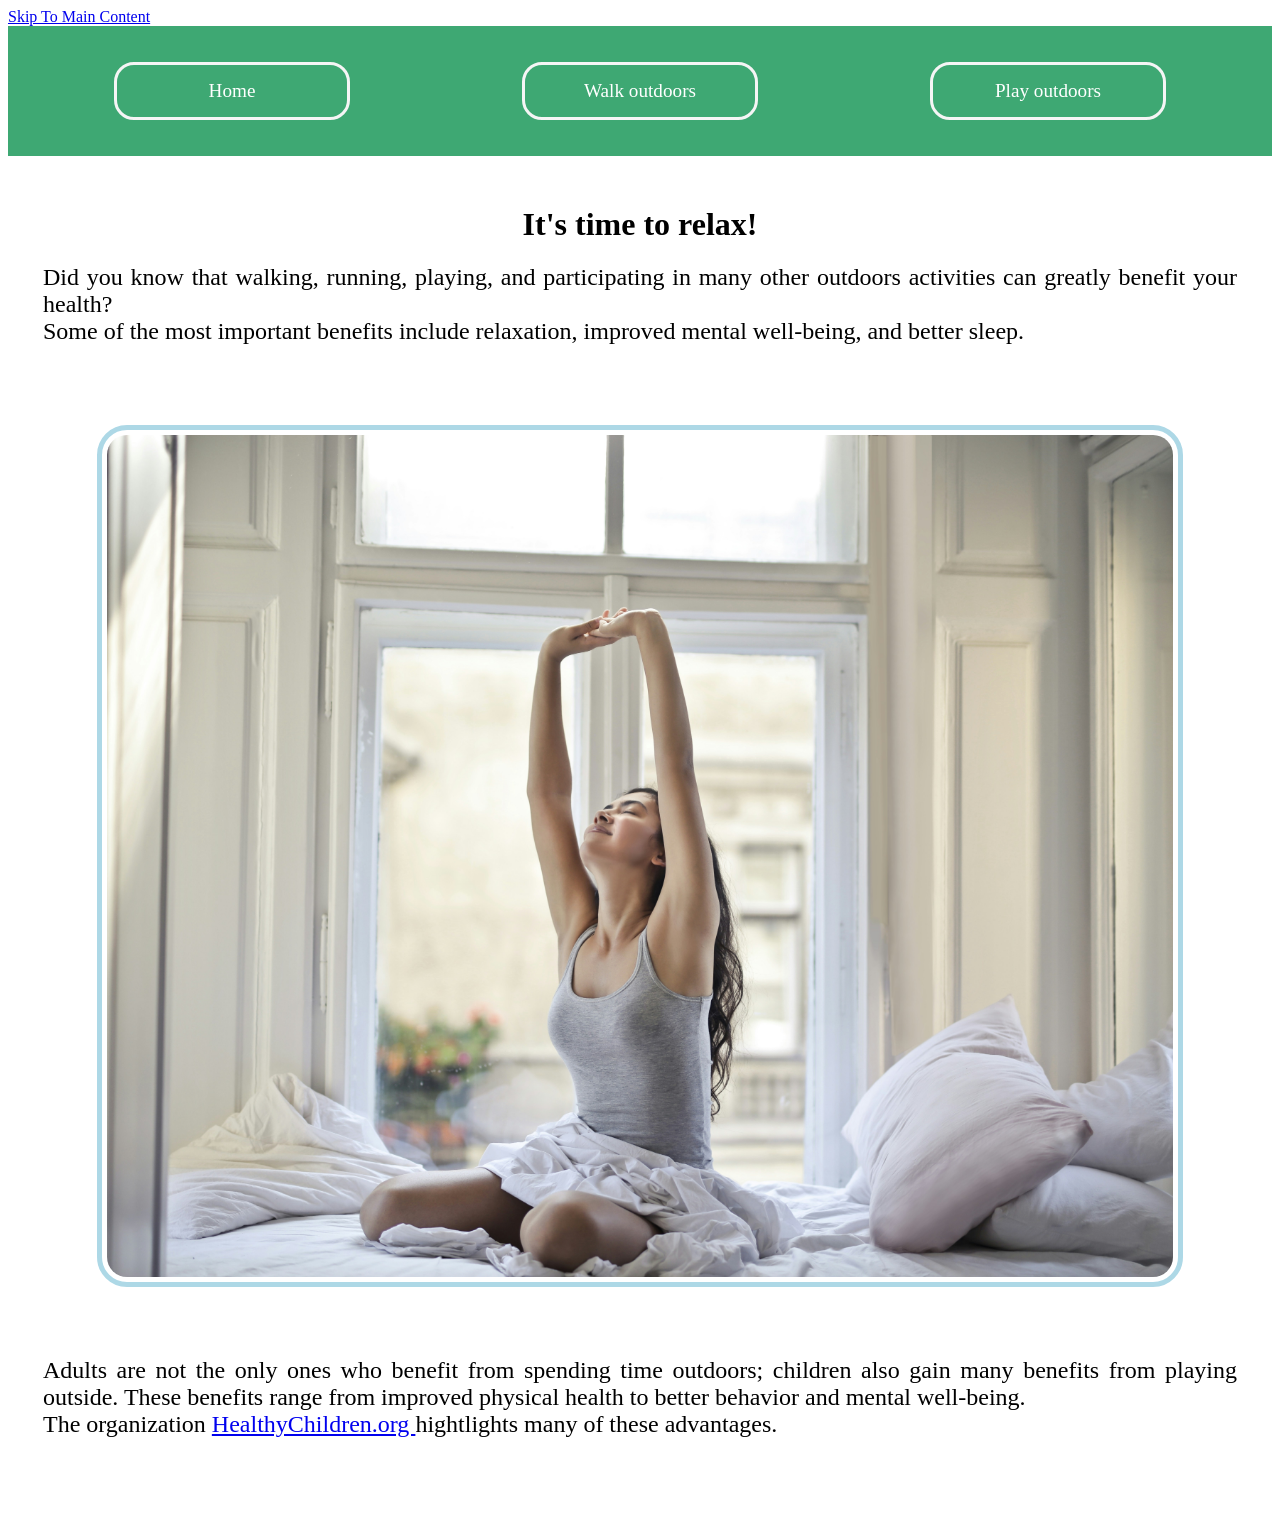
==== index.html @ a8d0d0a3 "Add files via upload" ====
<!DOCTYPE html>
<html lang="en">
<head>
    <meta charset="UTF-8">
    <meta name="viewport" content="width=device-width, initial-scale=1.0">
    <title>Time To Relax</title>
    <link rel="stylesheet" href="css/style.css">
</head>
<body>
    <a href="#main_content">Skip To Main Content</a>
    <header>
        <nav class="nav">
            <a href="index.html">Home</a>
            <a href="walk.html">Walk outdoors</a>
            <a href="play.html">Play outdoors</a>
        </nav>
        <h1>It's time to relax! </h1>
    </header>
    <main =id="main_content">
        <p>
            Did you know that walking, running, playing, and participating in many other outdoors activities can greatly benefit your health? <br>
            Some of the most important benefits include relaxation, improved mental well-being, and better sleep.
 
            <br>
        </p>

        <div class="index">
            <figure>
                <img src="images/woman-in-bed.jpg" width="90%" alt="Woman sitting on white bed while strectching after waking up in the morning">
                   
    
            </figure>
        </div>
            
        
    </main>
     <footer>
         <p>
          Adults are not the only ones who benefit from spending time outdoors; children also gain many benefits from playing outside. These benefits range from improved physical health to better behavior and mental well-being. <br>
          The organization <a href="https://www.healthychildren.org/English/family-life/power-of-play/Pages/playing-outside-why-its-important-for-kids.aspx">HealthyChildren.org </a>  hightlights many of these advantages. 
         </p>
    </footer>
</body>

</html>
---- css/style.css ----
p {
    font-size: x-large;
    font-family: 'Times New Roman', Times, serif;
    text-align: justify;  
    margin-bottom: 80px;
    margin-top: 20px;
    margin-left: 35px;
    margin-right: 35px;
}

.nav {
    display: flex;
    justify-content: space-around;
    align-items: center;
    text-align: center;
    text-decoration: none;
    background-color: rgb(62, 168, 115);;
    width: 80;
    height: 100px;
    padding: 15px 20px;
    font-size: larger;
    top: 25px;   

}

.nav a {
    text-decoration: none;
    color: white;
    background-color: rgb(62, 168, 115);
    border: 3px solid whitesmoke;
    padding: 15px;
    border-radius: 20px;
    width: 200px;
}

.nav a:hover, a:focus {
    color: rgba(230, 195, 39, 0.938);

}

h1 {
    text-align: center;
    margin-top: 50px;
}

.play img {
    border: 5px solid gray;
    padding: 6px;
    border-radius: 80px;
}

.play img:nth-child(2) {
    border: 5px solid green;
}

.play img:nth-child(5) {
    border: 5px solid green;
}

.play {
    display: block;
    justify-content: center;
    align-items: center;
}



.index img {
    display: block;
    margin-left: auto;
    margin-right: auto;
    border: 5px solid lightblue;
    padding: 5px;
    border-radius: 30px;
}

.walk img {
    display: inline-table;

    border: 5px solid gray;
    padding: 6px;
    border-radius: 180px;    
}
 
.walk img:nth-child(2) {
    border: 5px solid lightblue;
}

.walk img:nth-child(4) {
    border: 5px solid green;
}

footer {
    margin-top: 70px;
}
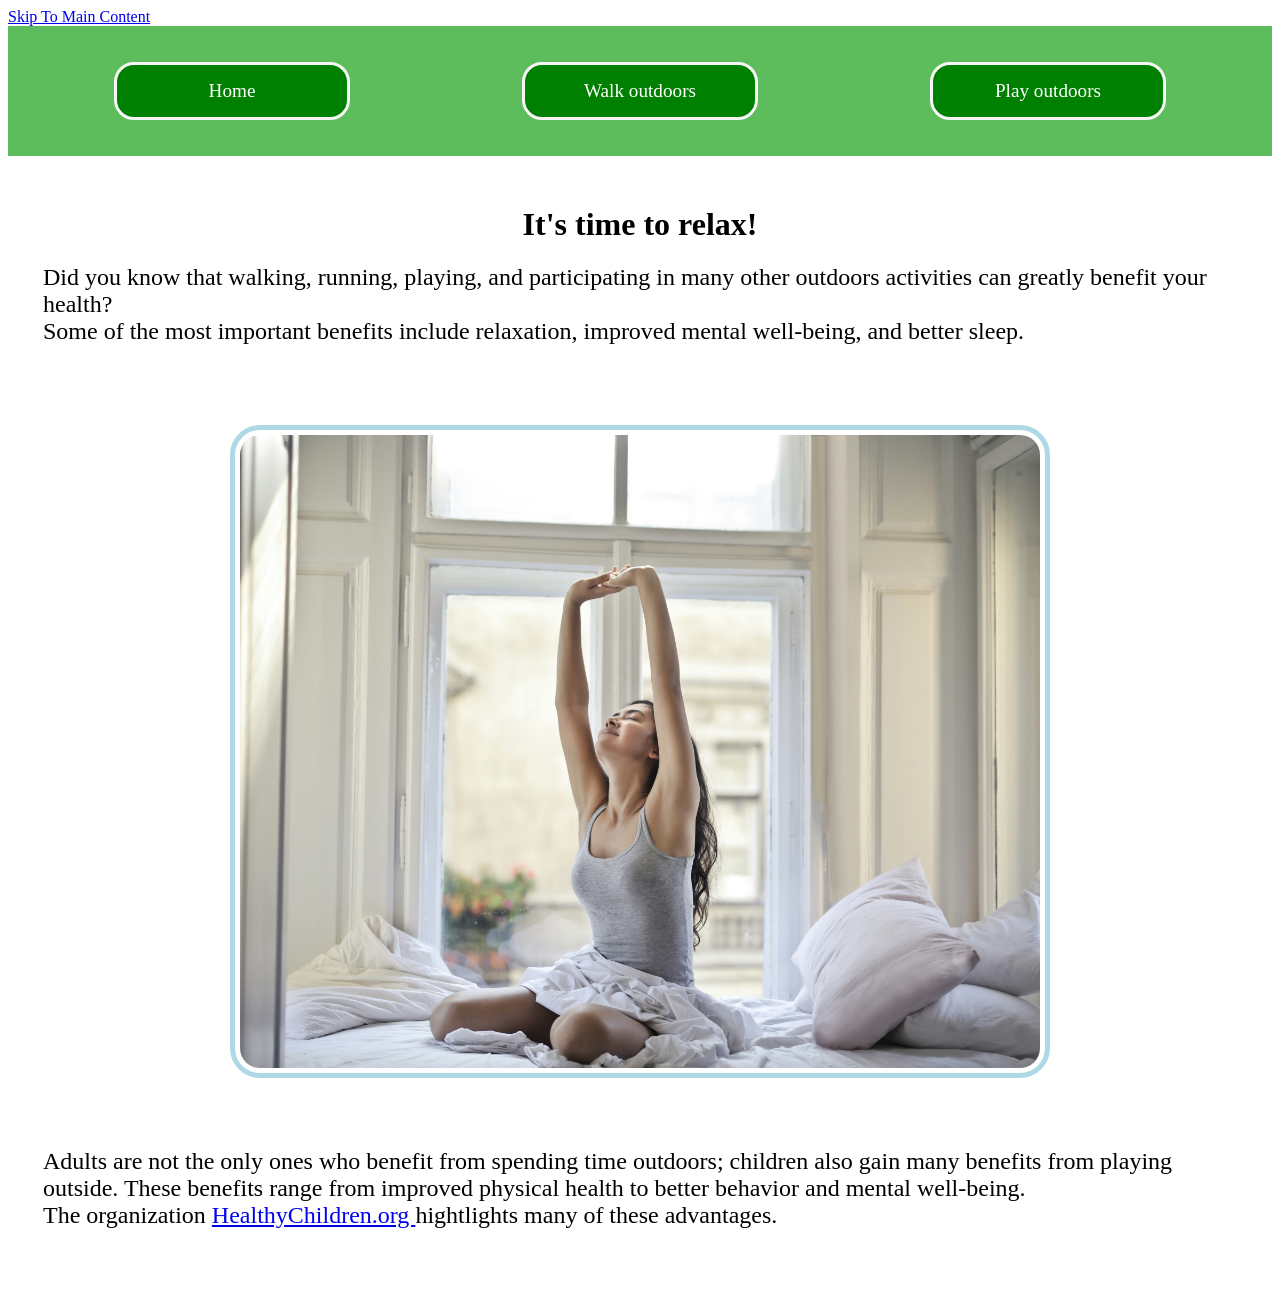
==== commit 1491b201: "Refactor index.html for improved layout and structure Updated image width in the main content and en" ====
--- a/index.html
+++ b/index.html
@@ -16,17 +16,22 @@
         </nav>
         <h1>It's time to relax! </h1>
     </header>
-    <main =id="main_content">
-        <p>
-            Did you know that walking, running, playing, and participating in many other outdoors activities can greatly benefit your health? <br>
-            Some of the most important benefits include relaxation, improved mental well-being, and better sleep.
+    <main id="main_content">
+        <div>
+            <p>
+                Did you know that walking, running, playing, and participating in many other outdoors activities can greatly benefit your health? <br>Some of the most important benefits include relaxation, improved mental well-being, and better sleep.
  
             <br>
-        </p>
+
+            </p>
+            
+
+        </div>
+        
 
         <div class="index">
             <figure>
-                <img src="images/woman-in-bed.jpg" width="90%" alt="Woman sitting on white bed while strectching after waking up in the morning">
+                <img src="images/woman-in-bed.jpg" width="800px" alt="Woman sitting on white bed while strectching after waking up in the morning">
                    
     
             </figure>
@@ -34,12 +39,16 @@
             
         
     </main>
-     <footer>
-         <p>
-          Adults are not the only ones who benefit from spending time outdoors; children also gain many benefits from playing outside. These benefits range from improved physical health to better behavior and mental well-being. <br>
-          The organization <a href="https://www.healthychildren.org/English/family-life/power-of-play/Pages/playing-outside-why-its-important-for-kids.aspx">HealthyChildren.org </a>  hightlights many of these advantages. 
-         </p>
+
+    <footer>
+        <div>
+            <p>
+                Adults are not the only ones who benefit from spending time outdoors; children also gain many benefits from playing outside. These benefits range from improved physical health to better behavior and mental well-being. <br>The organization <a href="https://www.healthychildren.org/English/family-life/power-of-play/Pages/playing-outside-why-its-important-for-kids.aspx">HealthyChildren.org </a>  hightlights many of these advantages.  
+            </p>
+
+        </div>
+        
     </footer>
 </body>
 
-</html>+</html>
--- a/css/style.css
+++ b/css/style.css
@@ -1,7 +1,7 @@
 p {
     font-size: x-large;
     font-family: 'Times New Roman', Times, serif;
-    text-align: justify;  
+    text-align: left;  
     margin-bottom: 80px;
     margin-top: 20px;
     margin-left: 35px;
@@ -14,19 +14,19 @@
     align-items: center;
     text-align: center;
     text-decoration: none;
-    background-color: rgb(62, 168, 115);;
     width: 80;
     height: 100px;
     padding: 15px 20px;
     font-size: larger;
     top: 25px;   
+    background-color: rgb(93, 189, 93);
 
 }
 
 .nav a {
     text-decoration: none;
     color: white;
-    background-color: rgb(62, 168, 115);
+    background-color: green;
     border: 3px solid whitesmoke;
     padding: 15px;
     border-radius: 20px;
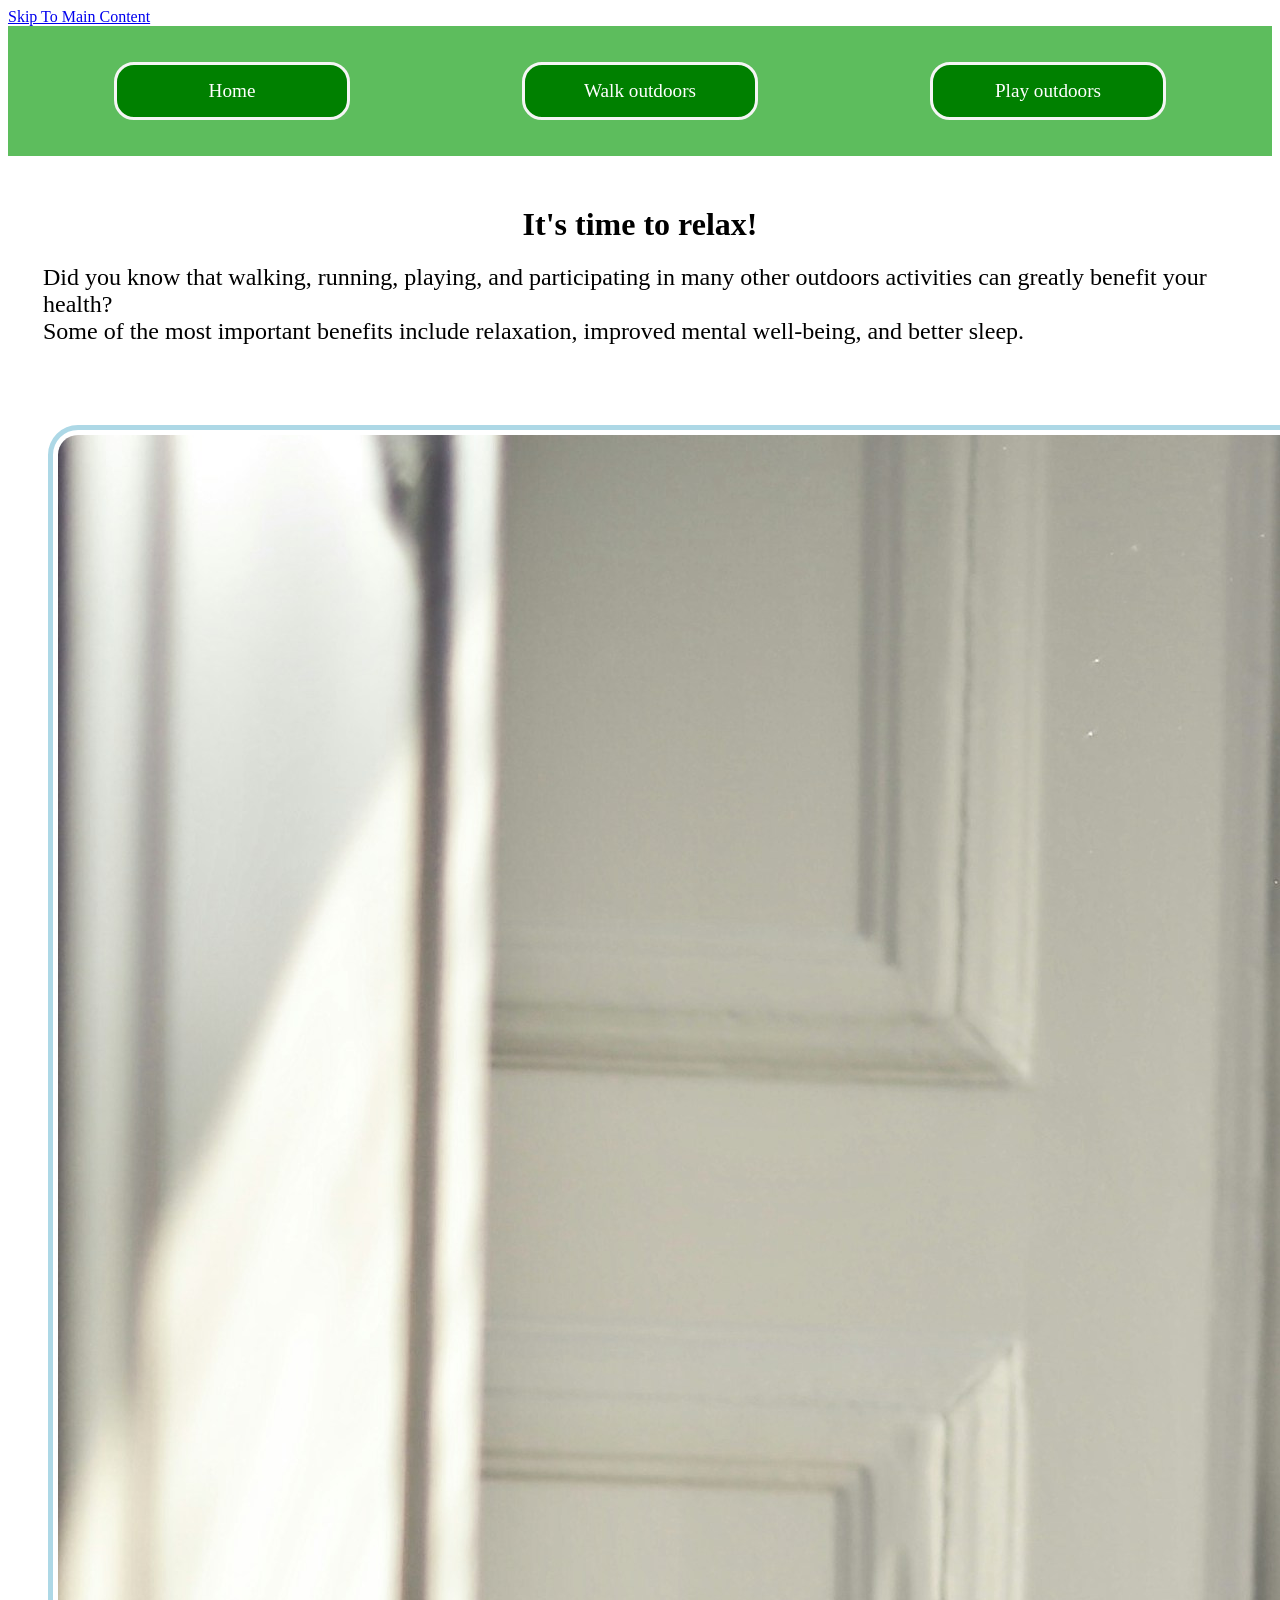
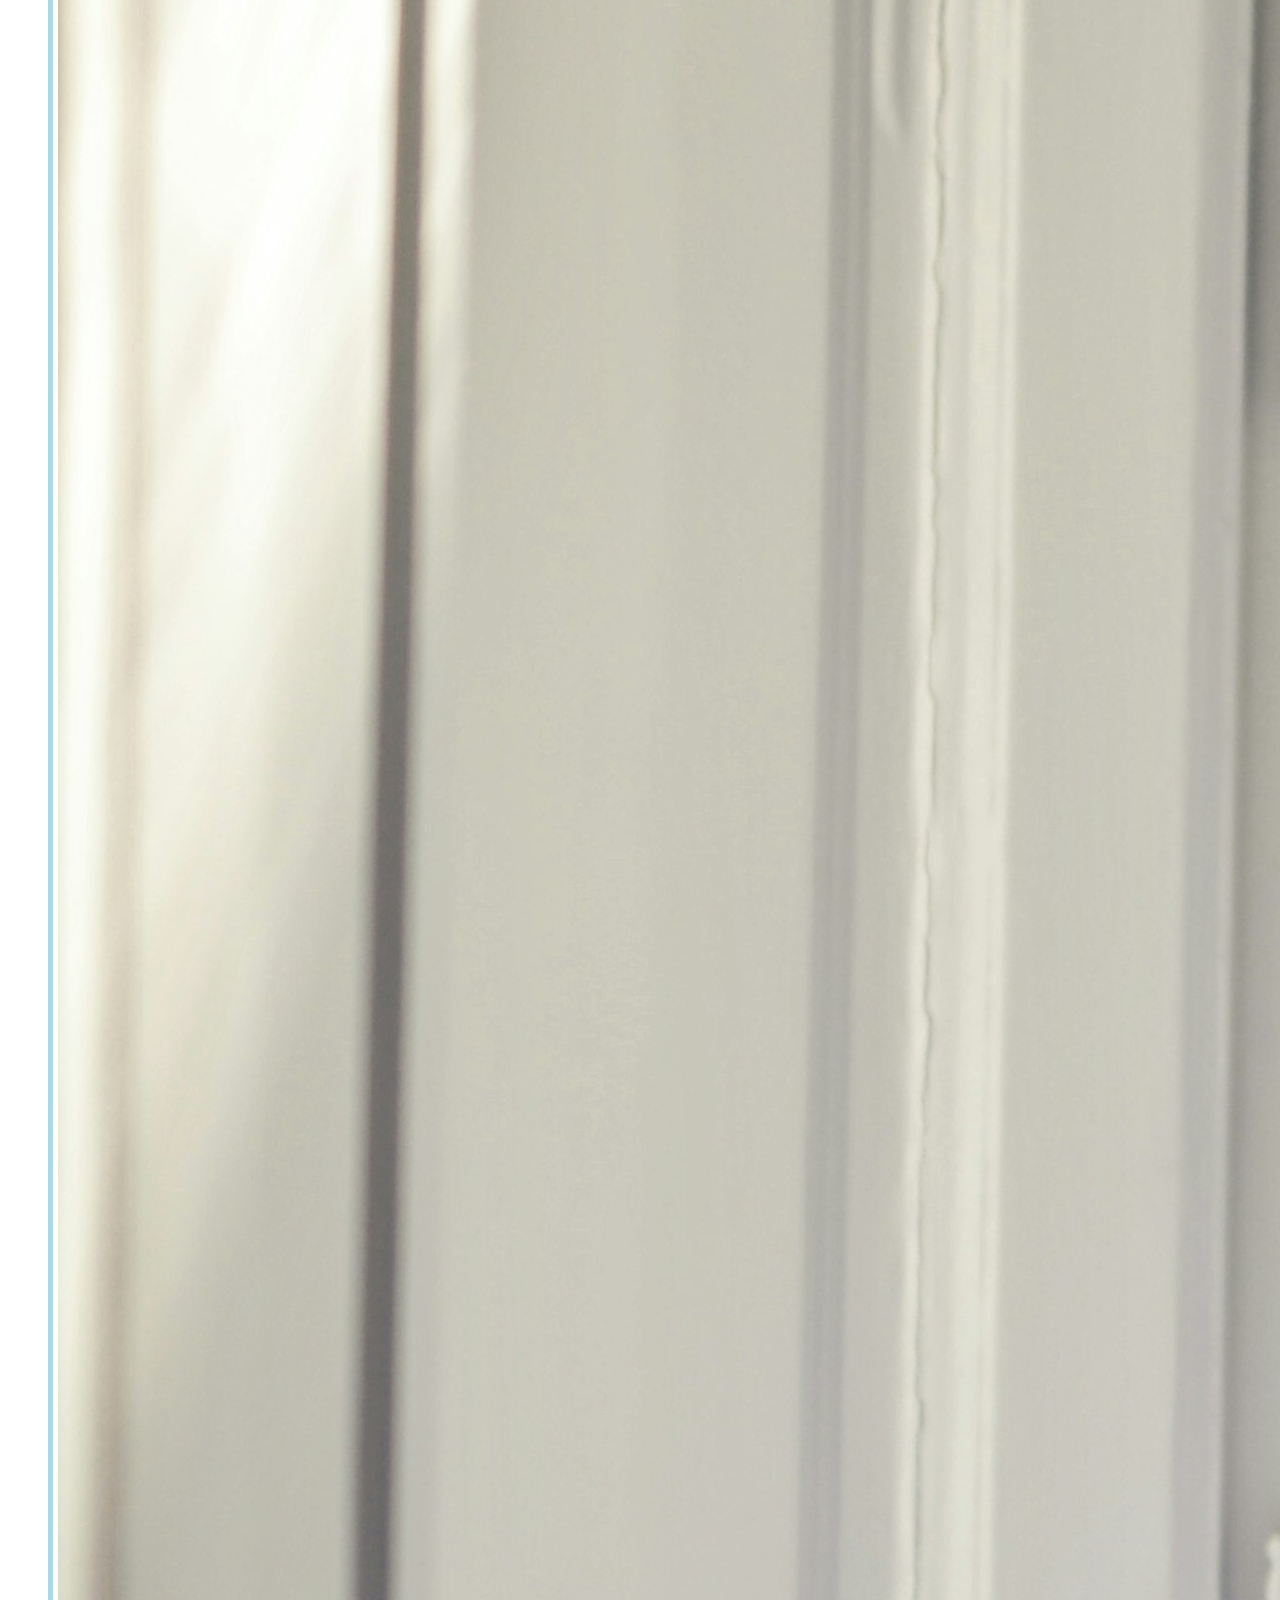
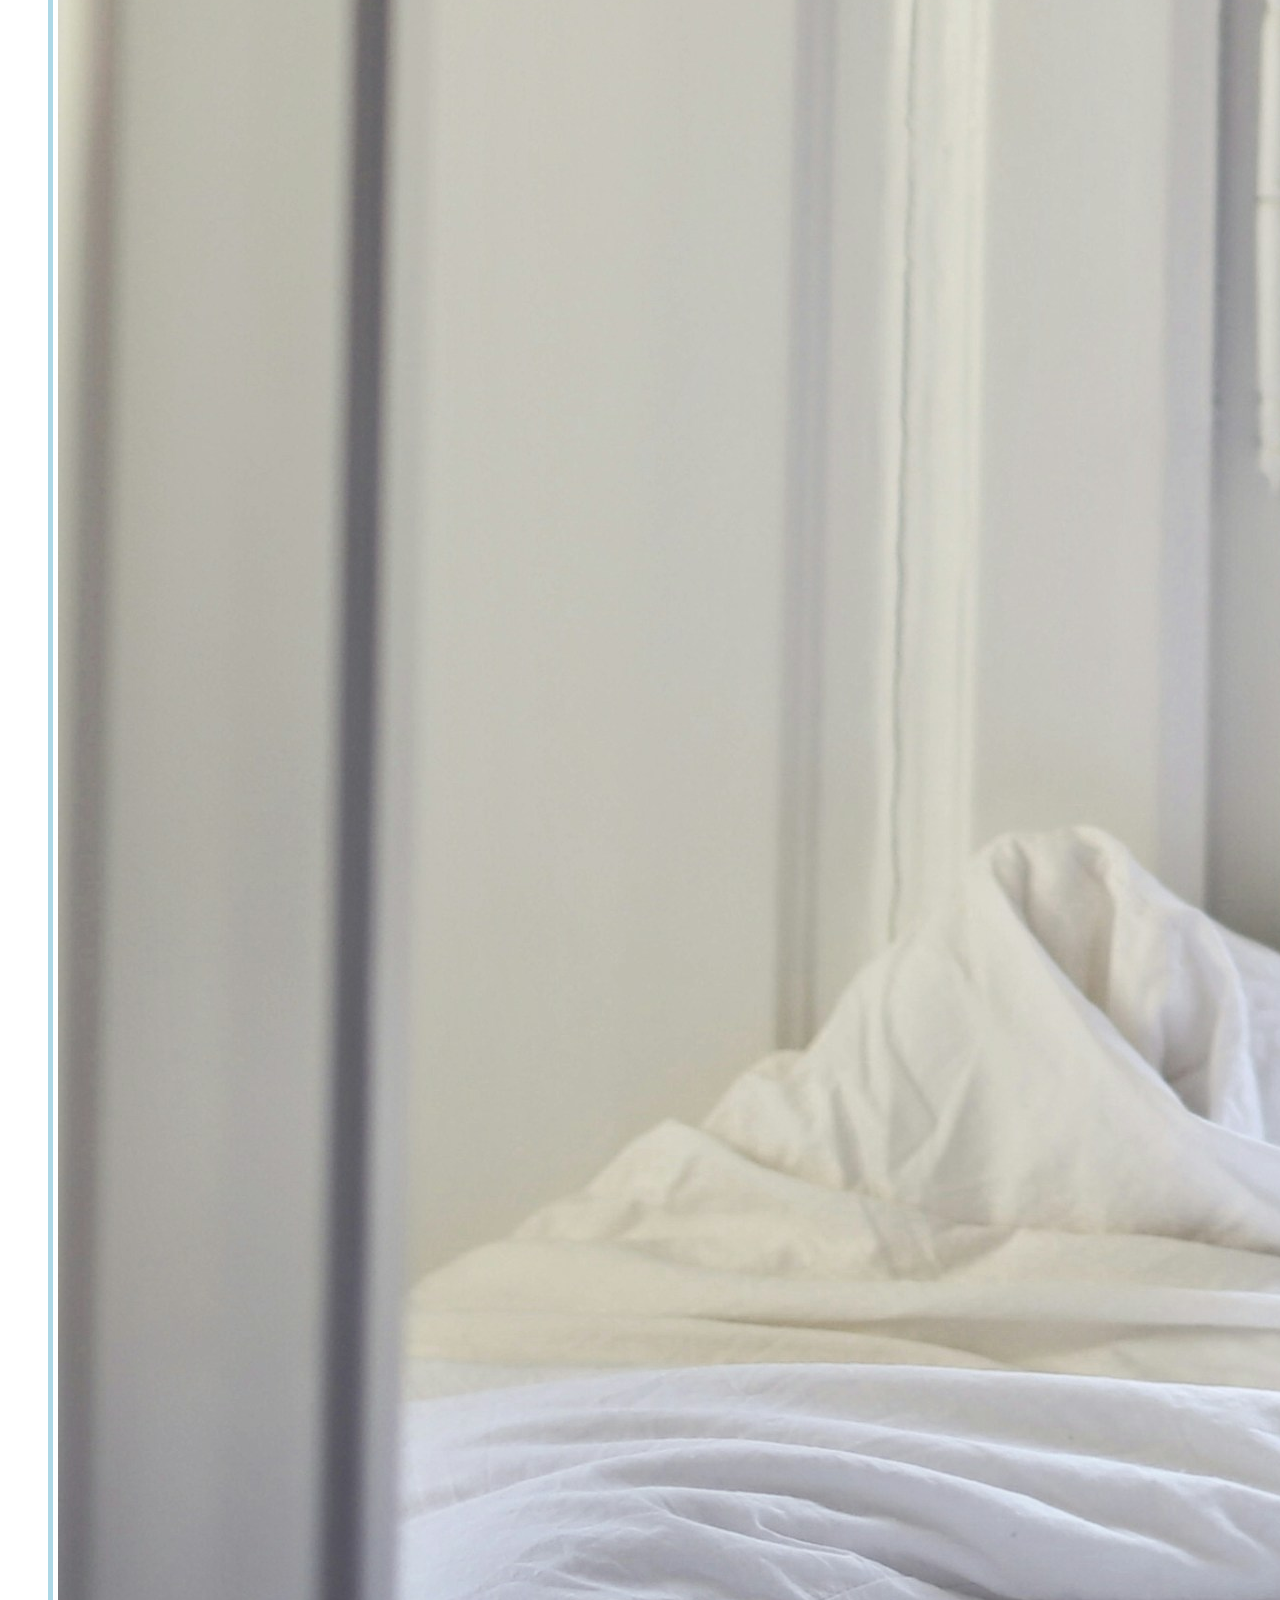
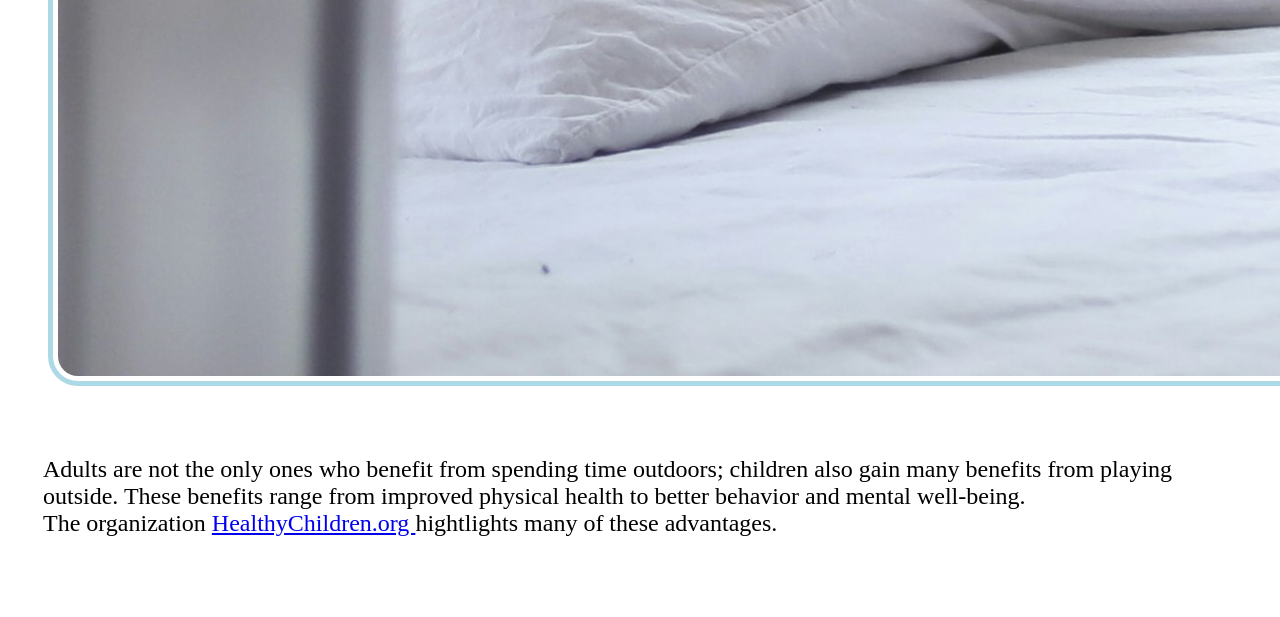
==== commit 3a356fbc: "Fix HTML formatting and update image attributes" ====
--- a/index.html
+++ b/index.html
@@ -31,7 +31,7 @@
 
         <div class="index">
             <figure>
-                <img src="images/woman-in-bed.jpg" width="800px" alt="Woman sitting on white bed while strectching after waking up in the morning">
+                <img src="images/woman-in-bed.jpg" alt="Woman sitting on white bed while strectching after waking up in the morning">
                    
     
             </figure>
